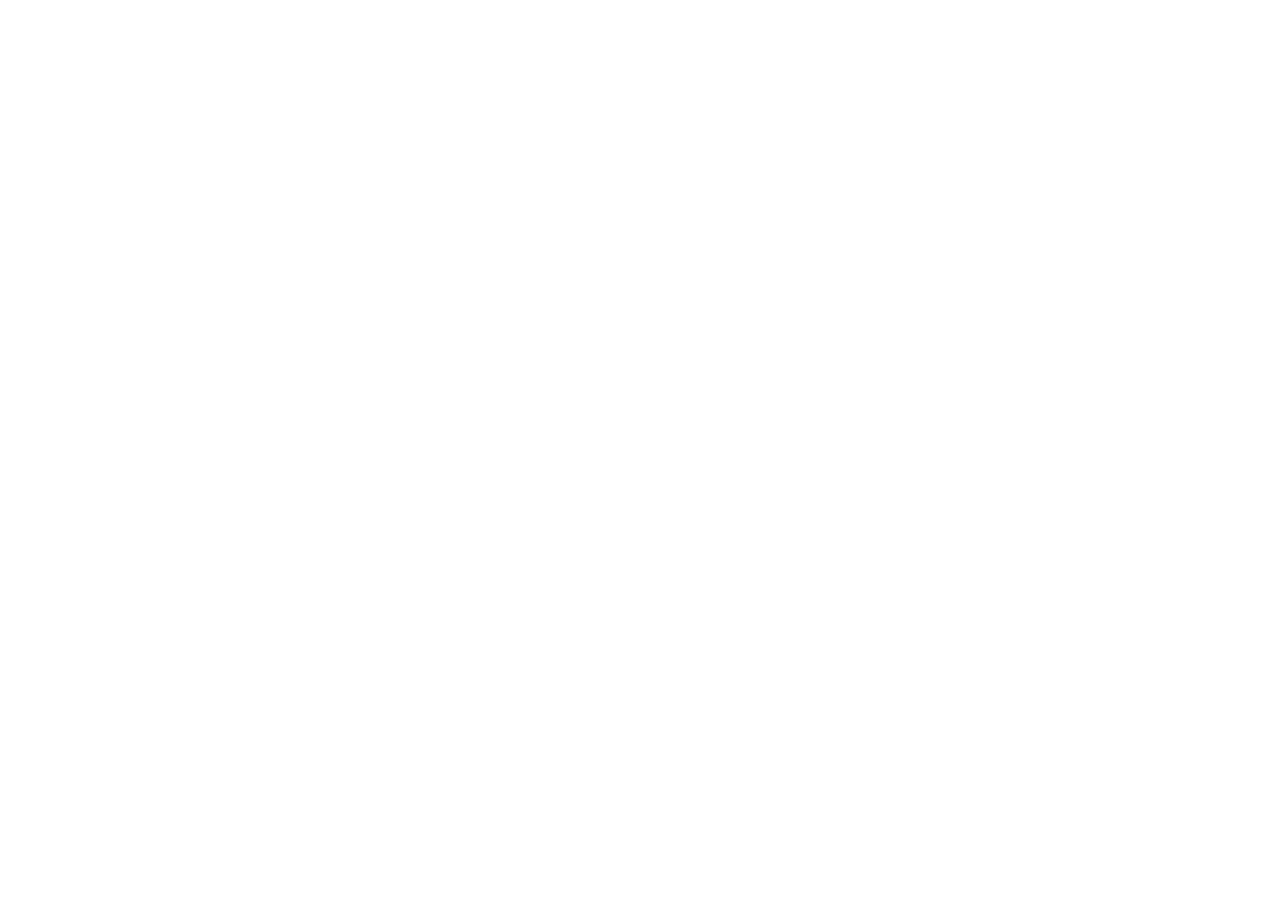
==== index.html @ b2c1ee69 "Se crean los archivos iniciales" ====
<!DOCTYPE html>
<html lang="en">
<head>
    <meta charset="UTF-8">
    <meta name="viewport" content="width=device-width, initial-scale=1.0">
    <title>Document</title>
</head>
<body>
    
    <frameset cols="25%, 75%">

        <noframes>
             <BODY>
                 Su visualizador no soporta frames.
             </BODY>
        </noframes>
        
        <frame src="menu.html" __idm_frm__="1972">
        <frame src="inicio.html" __idm_frm__="1973">

    </frameset>
    


</body>
</html>
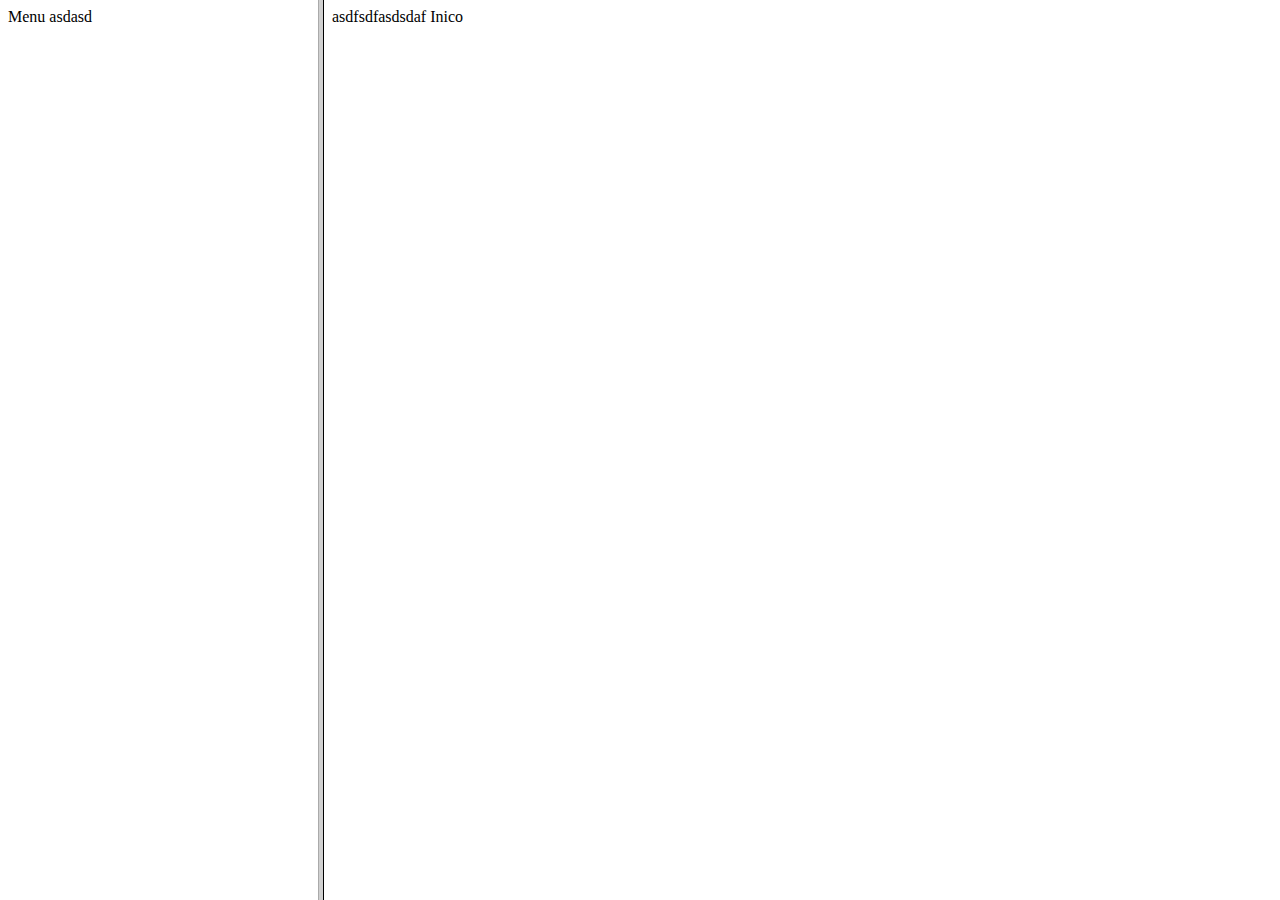
==== commit d0f60ab8: "Pagina frames finish" ====
--- a/index.html
+++ b/index.html
@@ -1,26 +1,23 @@
-<!DOCTYPE html>
-<html lang="en">
-<head>
-    <meta charset="UTF-8">
-    <meta name="viewport" content="width=device-width, initial-scale=1.0">
-    <title>Document</title>
-</head>
-<body>
+
+<html>
+    <head>
+        <meta http-equiv="Content-Type" content="text/html; charset=windows-1252">
+        <title>La importancia de las vitaminas para el cuerpo humano</title>
+    </head>
     
-    <frameset cols="25%, 75%">
-
-        <noframes>
-             <BODY>
-                 Su visualizador no soporta frames.
-             </BODY>
-        </noframes>
-        
-        <frame src="menu.html" __idm_frm__="1972">
-        <frame src="inicio.html" __idm_frm__="1973">
-
+    <frameset cols="25%,75%">
+    
+    <noframes>
+         <body>
+             Su visualizador no soporta frames.
+         </body>
+    </noframes>
+    
+    <frame src="menu.html">
+    <frame src="inicio.html">
     </frameset>
     
-
-
-</body>
-</html>+    
+    
+    
+    </html>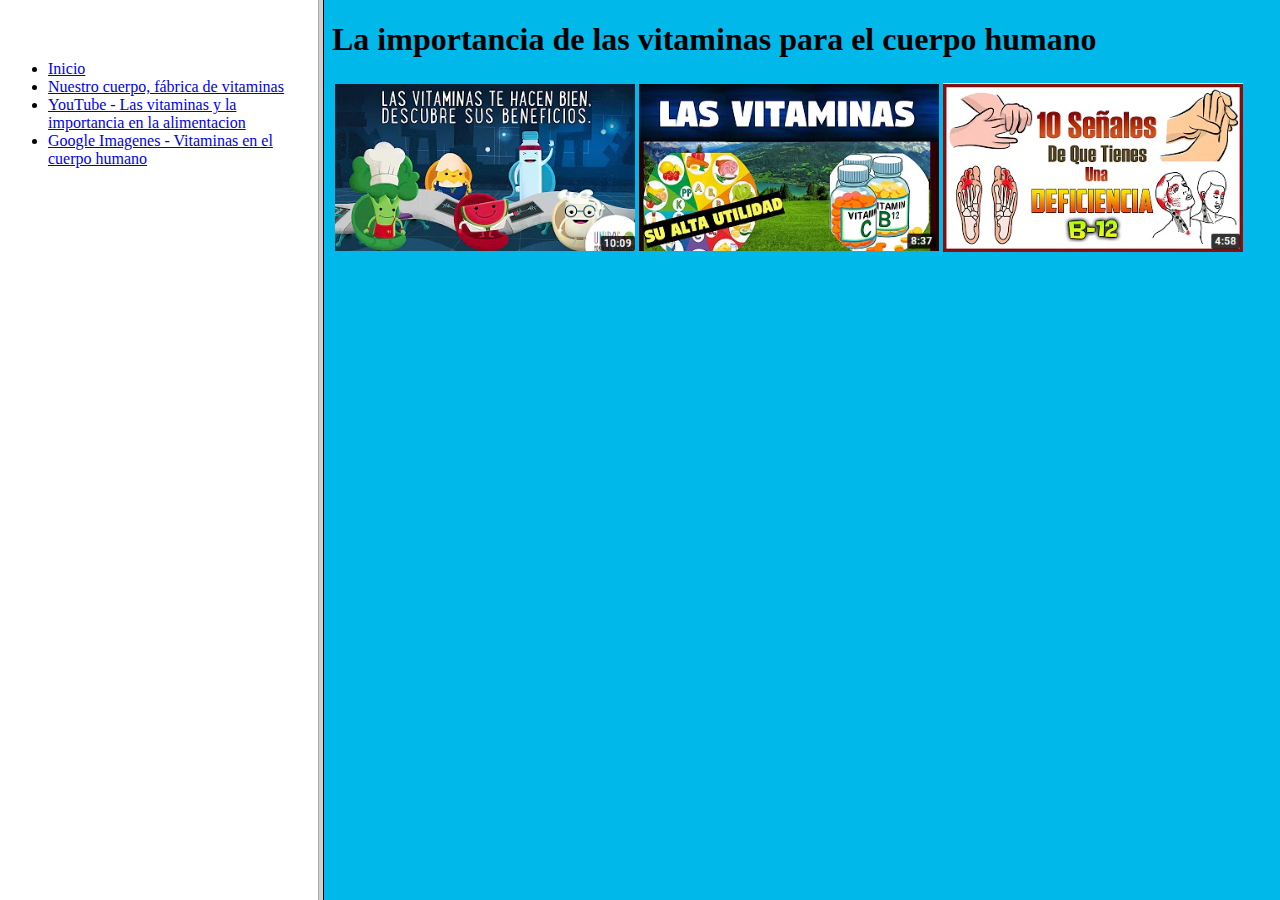
==== commit 9a1e43c4: "Construyendo inicio" ====
--- a/index.html
+++ b/index.html
@@ -13,8 +13,8 @@
          </body>
     </noframes>
     
-    <frame src="menu.html">
-    <frame src="inicio.html">
+    <frame src="menu.html" name="menu">
+    <frame src="inicio.html" name="contenido">
     </frameset>
     
     
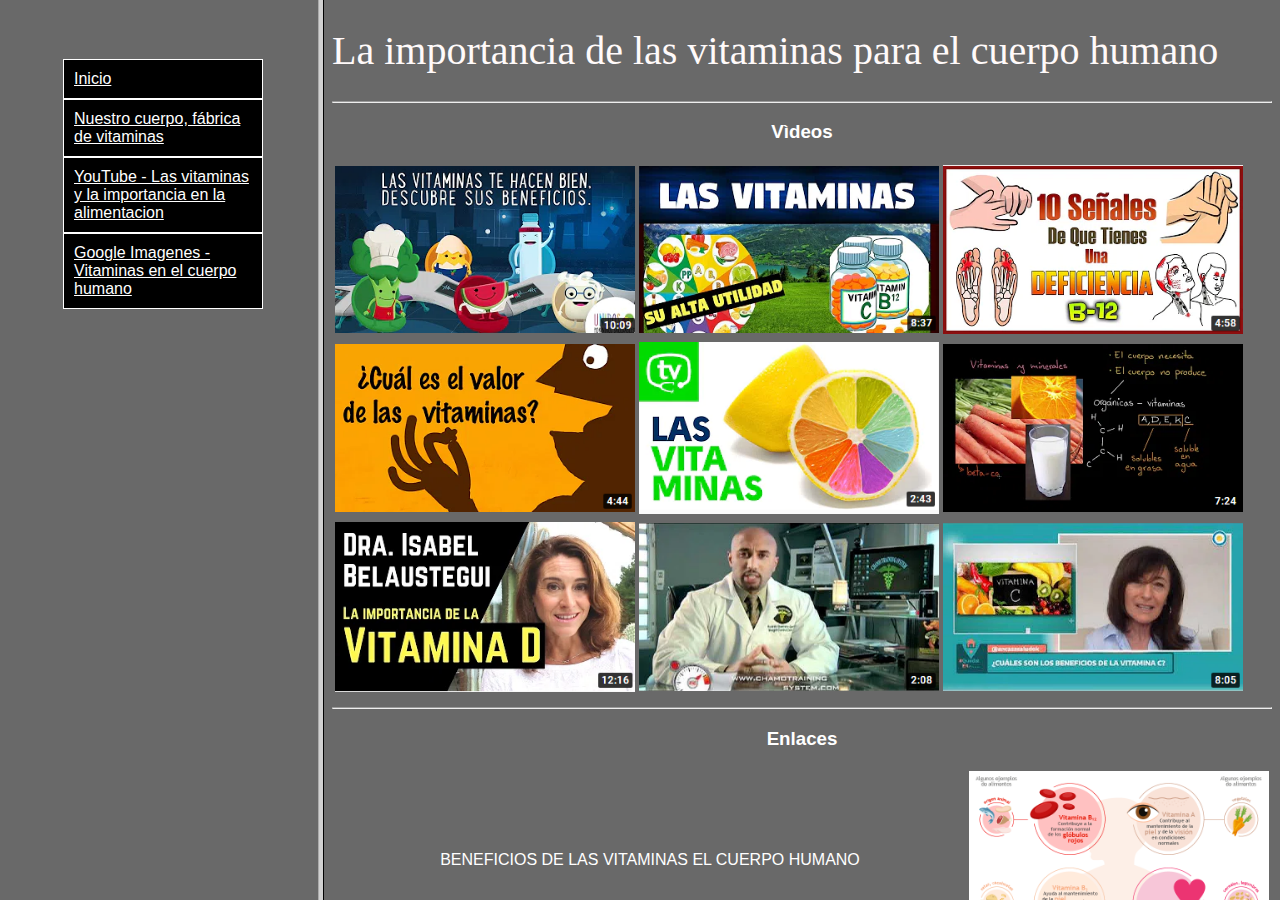
==== commit 2bd19593: "Estilos agregados" ====
--- a/index.html
+++ b/index.html
@@ -3,7 +3,10 @@
     <head>
         <meta http-equiv="Content-Type" content="text/html; charset=windows-1252">
         <title>La importancia de las vitaminas para el cuerpo humano</title>
+        
     </head>
+
+        
     
     <frameset cols="25%,75%">
     
@@ -17,7 +20,6 @@
     <frame src="inicio.html" name="contenido">
     </frameset>
     
-    
-    
+
     
     </html>